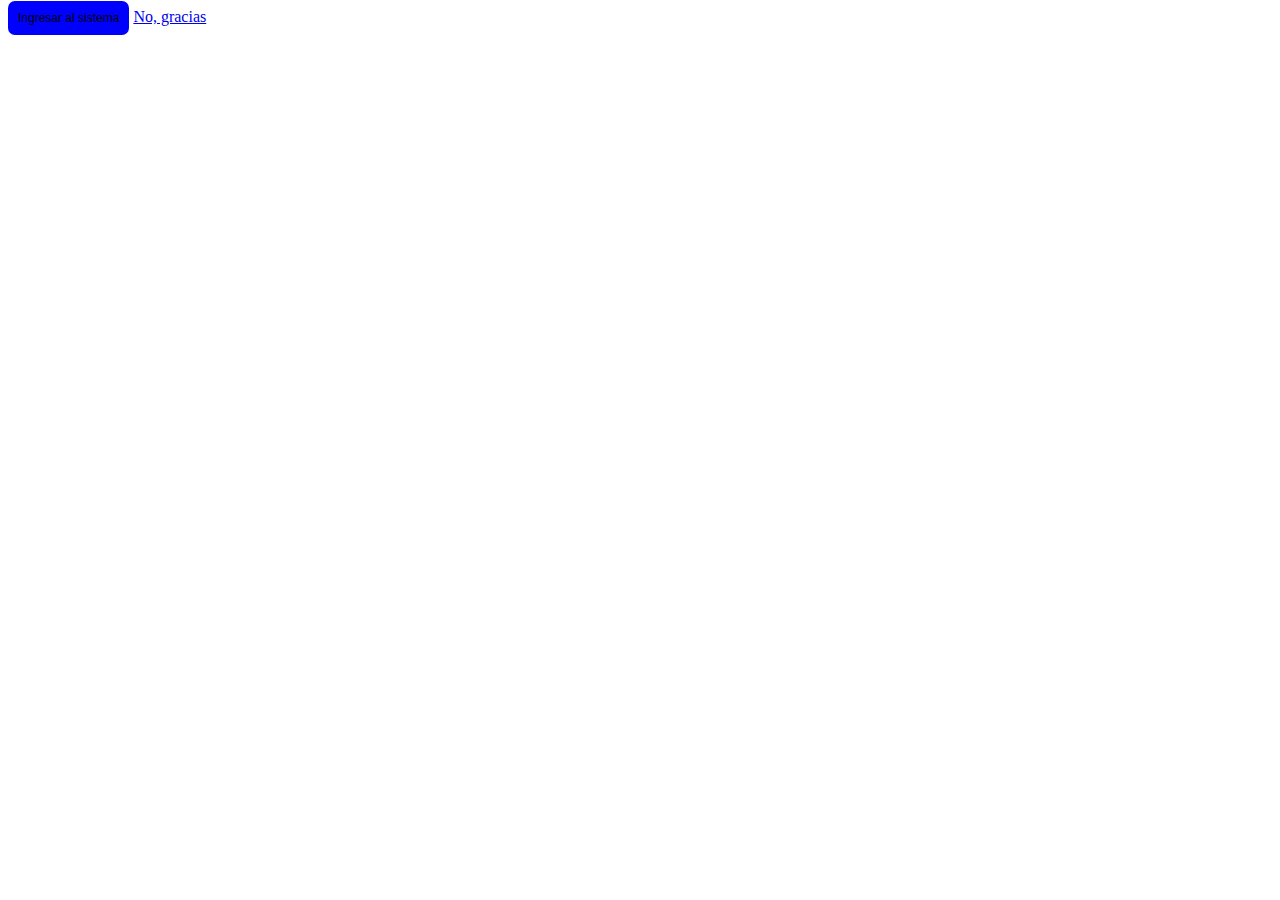
==== index.html @ af20972f "agrego template" ====
<!doctype html>
<html>
<head>
    <meta charset="utf-8">
    <link rel="stylesheet" type="text/css" href="fb.css">
    <meta charset="UTF-8">
    <title>FB</title>
</head>
<body>
<a id="loginfacebook">Ingresar al sistema</a>
<a class="item-nav" href="./dybcrew/home.html">No, gracias</a>
<div id="user"></div>
<a id="logoutfacebook">Cerrar sesión</a>
<script src="js/jquery.js"></script>
<script src="js/fb.js"></script>
<script>

    $(document).ready(function(){
        fbAsyncInit();
        $('#loginfacebook').click(function(){
            loginUsingFacebook();
        });
        $('#logoutfacebook').click(function(){
            
            logoutFacebook();
            
        });
    })
    
</script>
</body>
</html>
---- fb.css ----
#loginfacebook{
            color: #000;
            padding: 10px;
            background-color: blue;
            cursor: pointer;
            border-radius: 7px;
            font-family: arial;
            font-size: 12px;
        }
        #logoutfacebook{
            color: #000;
            padding: 10px;
            background-color: chocolate;
            cursor: pointer;
            border-radius: 7px;
            font-family: arial;
            font-size: 12px;
            display: none;
        }
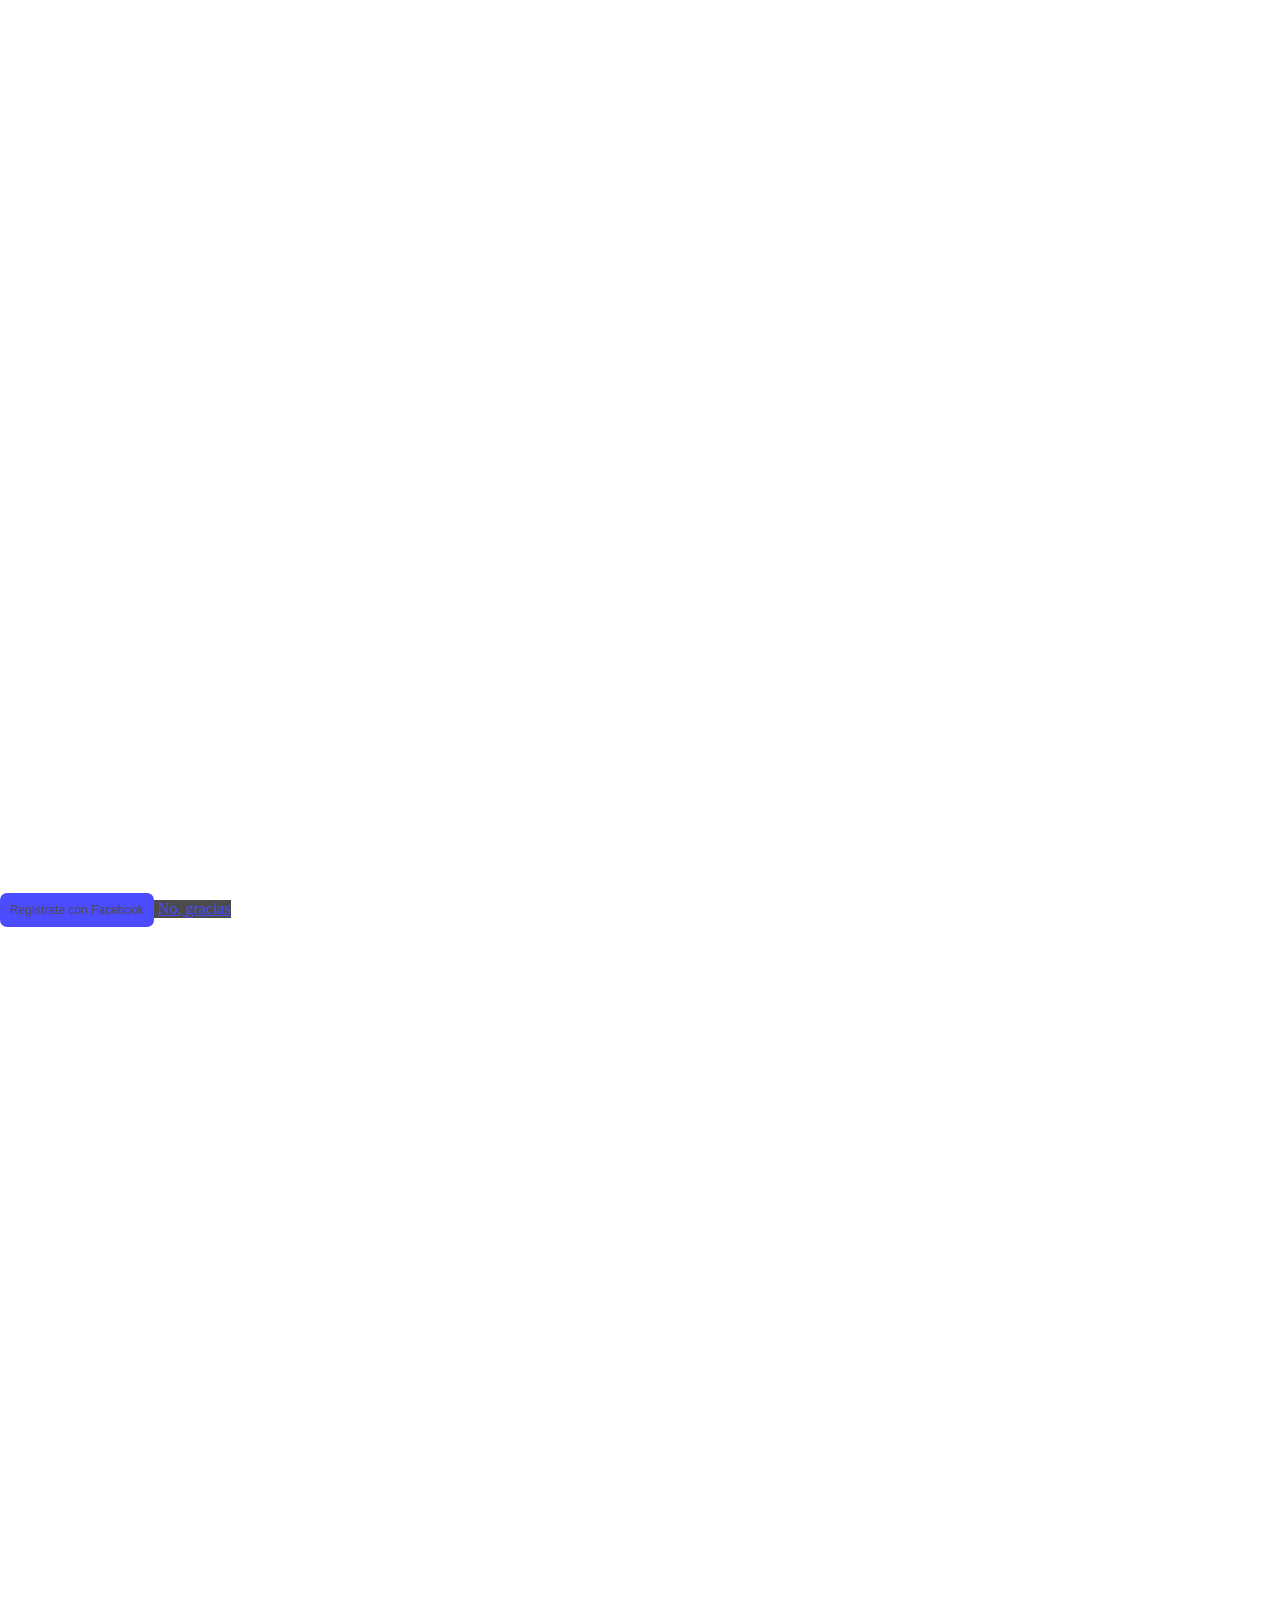
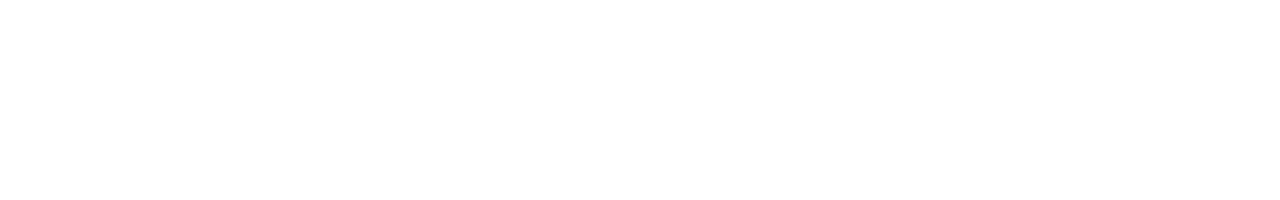
==== commit e949c21d: "agrego changes" ====
--- a/index.html
+++ b/index.html
@@ -7,8 +7,18 @@
     <title>FB</title>
 </head>
 <body>
-<a id="loginfacebook">Ingresar al sistema</a>
-<a class="item-nav" href="./dybcrew/home.html">No, gracias</a>
+    <div class="video-content">
+        <video class="video-background" preload="preload" muted="muted" autoplay="autoplay" loop="loop">
+            <source src="./dybcrew/img/For_Wes.mp4" type="video/mp4">
+        </video>
+    </div>
+    <div class="container-cont">
+      <div class="cont">
+        <a id="loginfacebook">Regístrate con Facebook</a>
+        <a class="item-nav" href="./dybcrew/home.html">No, gracias</a>
+      </div>
+    </div>
+
 <div id="user"></div>
 <a id="logoutfacebook">Cerrar sesión</a>
 <script src="js/jquery.js"></script>
--- a/fb.css
+++ b/fb.css
@@ -1,3 +1,36 @@
+* {
+    margin: 0;
+    padding: 0;
+    box-sizing: border-box;
+}
+
+div.video-content {
+    width: 100%;
+    height: 100vh;
+    overflow: hidden;
+    z-index: 10;
+}
+
+div.video-content video {
+    width: auto;
+    height: 100vh;
+    min-height: 820px;
+}
+
+.container-cont {
+     width: 100%;
+    height: 100vh;
+    position: relative;
+}
+
+.cont {
+	background: black;
+	width: auto;
+	height: auto;
+	opacity: .7;
+	position: absolute;
+}
+
 
       #loginfacebook{
             color: #000;
